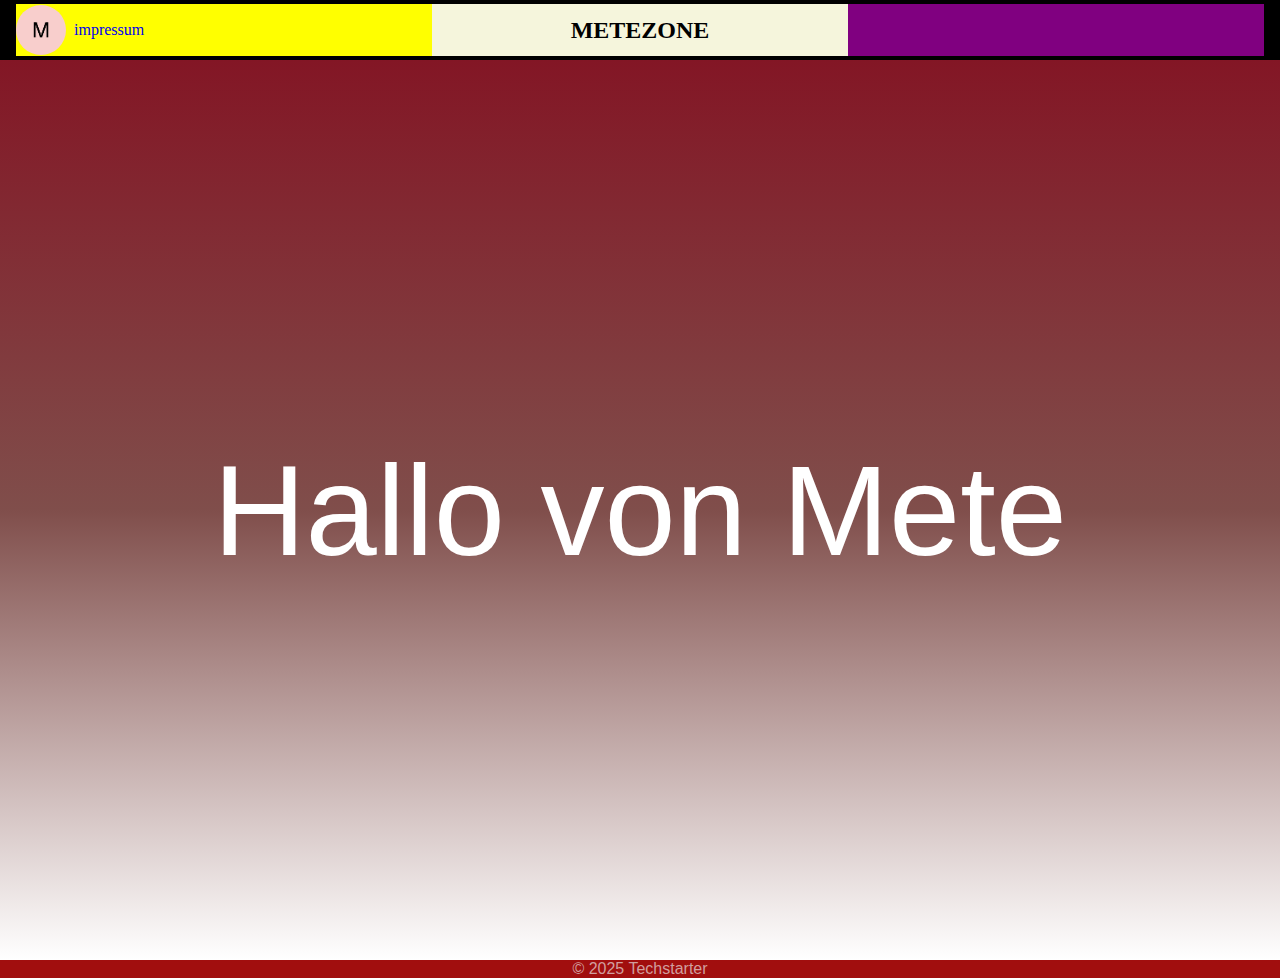
==== mete.html @ faa74b56 "mete" ====
<!DOCTYPE html>
<html lang="en">

<head>
    <meta charset="UTF-8">
    <meta name="viewport" content="width=device-width, initial-scale=1.0">
    <title>Mete</title>
    <link rel="stylesheet" href="style.css" />
    <link rel="stylesheet" href="index.css" />
    <link rel="stylesheet" href="mete.css" />
</head>

<header>
    <div class="navbarContainer">
        <div class="navArea navAreaOne">
            <a href="index.html">
                <img src="./images/logo.png" class="logoImg" />
            </a>
            <a class="navBtn" href="impressum.html">impressum</a>
        </div>
        <div class="navArea navAreaTwo">
            <h2>METEZONE</h2>
        </div>
        <div class="navArea navAreaThree"></div>
    </div>
</header>

<body>
    <div class="mycontent">
        <div class="contenttext">Hallo von Mete</div>
    </div>
</body>

<footer>
    <div class="footer">© 2025 Techstarter</text>
    </div>
</footer>

</html>
---- style.css ----
body {
  margin: 0;
}
/* NAV-AREA START */
.navbarContainer {
  width: 100vw;
  height: 60px;
  background-color: black;
  display: flex;
  padding: 4px 16px;
  box-sizing: border-box;
}

.navArea {
  flex: 1;
  height: 100%;
  display: flex;
}

.navAreaOne {
  background-color: yellow;
  align-items: center;
}
.logoImg {
  width: 50px;
  height: 50px;
  border-radius: 25px;
}
a {
  text-decoration: none;
  display: flex;
}
.navBtn {
  margin: 8px;
  text-decoration: none;
  &:hover {
    color: red;
    font-size: 20px;
  }
}
.navAreaTwo {
  background-color: beige;
  justify-content: center;
  align-items: center;
}
.navAreaThree {
  background-color: purple;
}

/* NAV-AREA END */

/* Content START */
.contentContainer {
  width: 100%;
  min-height: 50vh;
  background-color: blue;
  padding: 32px;
  box-sizing: border-box;
}
/* Content END */

/* Footer START */
.footerContainer {
  height: 200px;
  width: 100%;
  background-color: green;
  padding: 16px;
  box-sizing: border-box;
}

/* Footer END */
---- index.css ----
.homeText {
  font-size: 30px;
  color: aqua;
}
---- mete.css ----
.mycontent {
    font-family: 'Poppins', sans-serif;
    background-color: #f9f5ff;
    background: linear-gradient(rgb(131, 22, 37), #804e4b, rgb(255, 255, 255));
    margin: 0;
    padding: 0;
    height: 100vh;
    display: flex;
    justify-content: center;
    align-items: center;
}

.contenttext {
    color: #ffffff;
    font-size: 8em;
}

.footer {
    font-family: 'Poppins', sans-serif;
    background-color: #a10e0e;
    color: #d19e9e;
    display: flex;
    justify-content: center;
    align-items: center;
}

.pic {
    width: 100%;
    height: 100%;
    object-fit: cover;
}
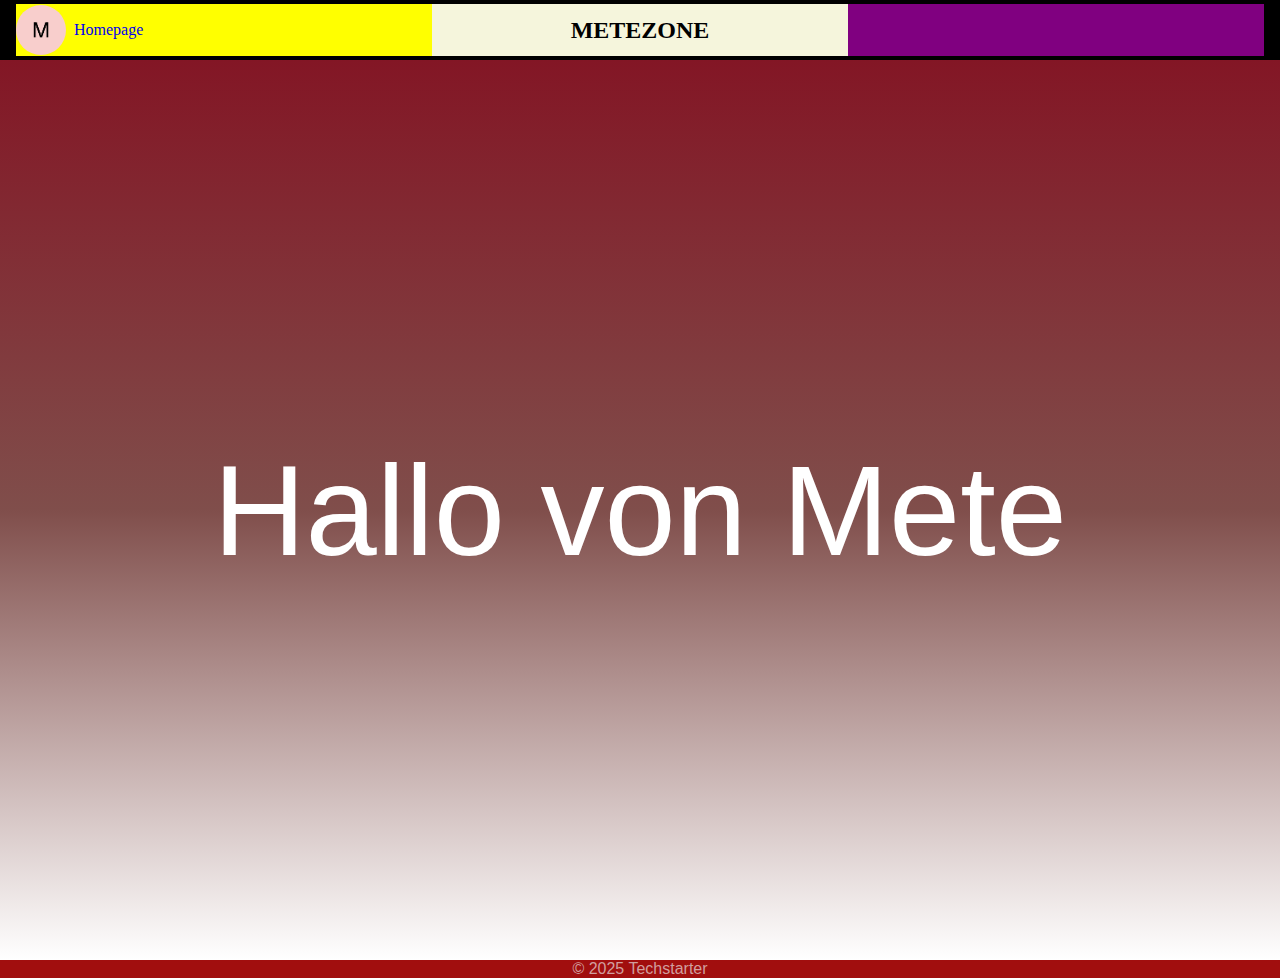
==== commit 07211839: "update impresum zu index" ====
--- a/mete.html
+++ b/mete.html
@@ -16,7 +16,7 @@
             <a href="index.html">
                 <img src="./images/logo.png" class="logoImg" />
             </a>
-            <a class="navBtn" href="impressum.html">impressum</a>
+            <a class="navBtn" href="index.html">Homepage</a>
         </div>
         <div class="navArea navAreaTwo">
             <h2>METEZONE</h2>
